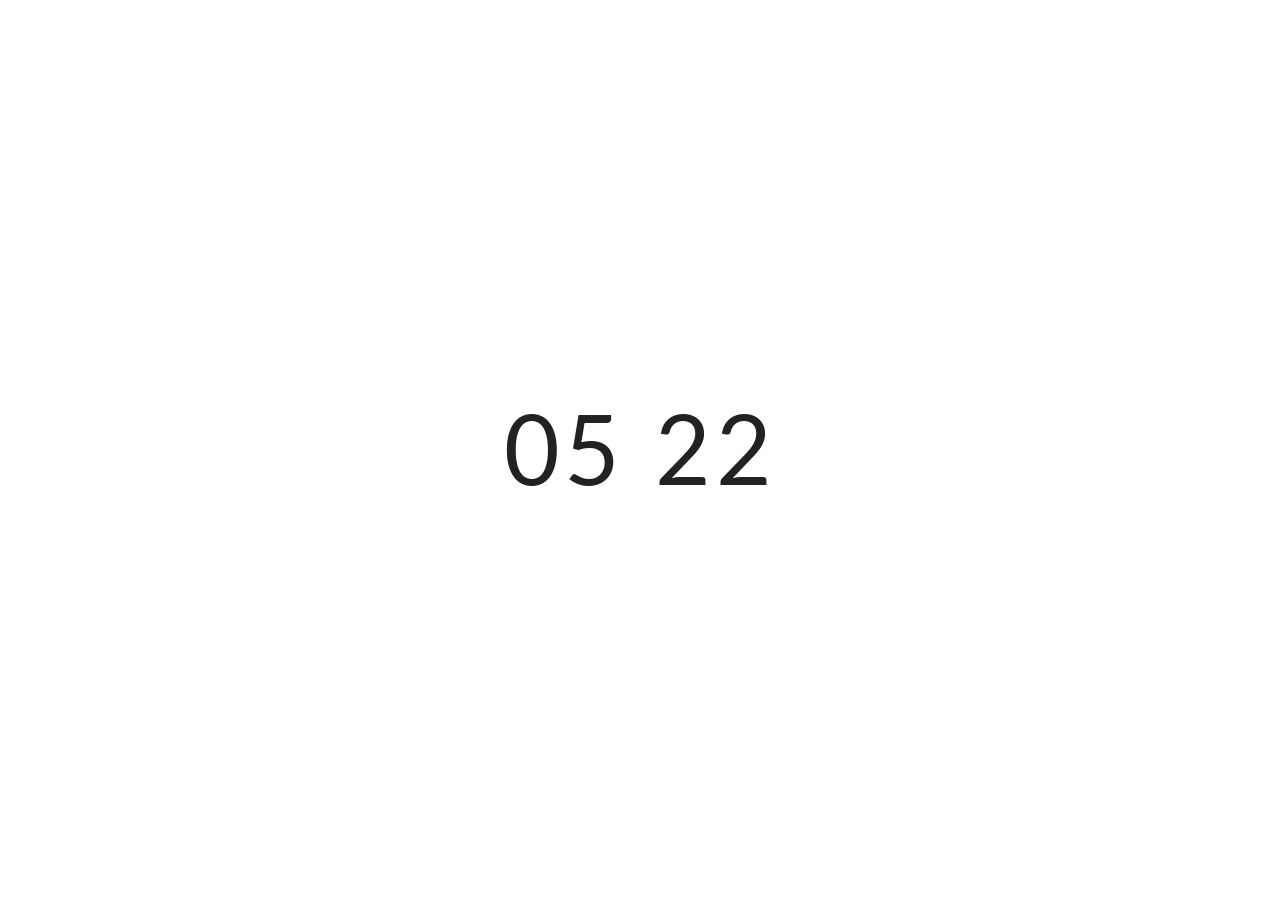
==== index.html @ 1aba20ad "/homepage/index.html" ====
<!doctype html>

<script>
  const CONFIG = {

    // the category, name, key, url, search path and color for your commands
    // if none of the specified keys are matched, the '*' key is used
    commands: [
      [null, 'Google', '*', 'https://encrypted.google.com', '/search?q={}', '#111'],
	  
	  ['Social', 'Facebook', 'fb', 'https://www.facebook.com', '/search/top/?q={}', '#4267B2'],
      ['Social', 'Instagram', 'i', 'https://www.instagram.com', null, '#833ab4'],
      ['Social', 'Twitter', 't', 'https://twitter.com', '/search?q={}', '#833ab4'],
      ['Social', 'Whatsapp', 'wa' , 'https://web.whatsapp.com/', null, '##4CED69'], 
      ['Social', 'Telegram', 'tele', 'http://web.telegram.org', null, '#5682A3'], 
      ['Social', 'Reddit', 'r', 'https://www.reddit.com', '/search?q={}', '#FF4500'],
	  
      ['School', 'Schoology', 's', 'http://app.schoology.com/', null, '#44505D'],
      ['School', 'KDU Library', 'kl', 'http://library.kdu.edu.my/', null, '#8CC63F'],
      ['School', 'KDU Oracle', 'ko', 'http://cs.kdu.edu.my/', null, '#0070AA'],
	  
	  ['Google', 'Drive', 'd', 'https://drive.google.com', '/drive/u/0/search?q={}', '#4667D2'],
      ['Google', 'Keep', 'k', 'https://keep.google.com', '/#search/text={}', '#fb0'],
	  ['Google', 'Photos', 'p', 'https://photos.google.com', '/search/{}', '#34a853'],
      ['Google', 'Youtube', 'y', 'https://youtube.com', '/#search/text={}', '#FF0000'],
	  
	  ['Download', 'Pirate Bay', 'tpb', 'https://thepiratebay.asia/', '/search/{}', '#644529'],
      ['Download', 'CS.RIN.RU', 'cs', 'https://cs.rin.ru/forum/', null, '#070707'],
      ['Download', 'The YIFY Movies', 'yts', 'http://yts.am', null, '#4c4132'],
      ['Download', 'CrackingPatching', 'cp', 'https://crackingpatching.com', null, '#ED7C00'],
      ['Download', 'Library Genesis', 'lg', 'gen.lib.rus.ec', null, '#4c4132'],
      ['Download', 'seedr', 'sdr', 'https://www.seedr.cc/', null, '#4c4132'],
      ['Download', 'Scene Games', 'sg', 'https://scenegames.goodolddownloads.com/', null, '#78909C'],
      ['Download', 'FitGirl Repacks', 'fgr', 'http://fitgirl-repacks.site/', null, '#0A0A0A'],
      ['Download', 'IGG-Games', 'igg', 'https://igg-games.com/', null, '#0A0A0A'],
      ['Download', 'GamesTorrents', 'gt', 'https://www.gamestorrents.io/', null, '#4c4132'],
      ['Download', 'Mobilism', 'mob', 'https://forum.mobilism.org/', null, '#0072C6'],
	  
      
	  
      ['Business', 'Lazada', 'laz', 'https://lazada.com.my', '/catalog/?q={}', '#F37021'],
      ['Business', 'Shopee', 'sp', 'https://shopee.com.my/', '/search/?keyword={}', '#FF5620'],
      ['Business', 'Lelong', 'lel', 'https://www.lelong.com.my/', '/catalog/all/list?TheKeyword={}', '#004B91'],
      ['Business', 'RHB Now', 'rhb', 'https://logon.rhb.com.my/', null, '#005AAC'],
	  
	  ['Bass', 'StudyBass', 'sb', 'http://studybass.com', null, '#F79421'],
	  ['Bass', 'Songsterr', 'st', 'https://songsterr.com', '/a/wa/search?pattern={}', '#11A8F5'],
	  
	  ['Others', 'Unsplash', 'u', 'https://unsplash.com/', '/search/photos/{}', '#000000'],
      
    ],

    // give suggestions as you type
    suggestions: true,

    // max amount of suggestions that will ever be displayed
    suggestionsLimit: 5,

    // the order and limit for each suggestion influencer
    // "Default" suggestions come from CONFIG.defaultSuggestions
    // "DuckDuckGo" suggestions come from the duck duck go search api
    // "History" suggestions come from your previously entered queries
    influencers: [
      { name: 'Default', limit: 5 },
      { name: 'History', limit: 2 },
      { name: 'DuckDuckGo', limit: 5 },
    ],

    // default search suggestions for the specified queries
    defaultSuggestions: {
      'g': ['g/issues', 'g/pulls', 'gist.github.com', 'g/cadejscroggins', 'g/cadejscroggins/tilde'],
      'l': ['l:electronic', 'l:chill', 'l:focus', 'l:sleep', 'l:ambient'],
      'r': ['r/r/unixporn', 'r/r/startpages', 'r/r/webdev', 'r/r/technology', 'r/r/portland'],
      's': ['s/you/likes', 's/discover/the-upload'],
    },

    // instantly redirect when a key is matched
    // put a space before any other queries to prevent unwanted redirects
    instantRedirect: false,

    // open queries in a new tab
    newTab: false,

    // dynamic background colors when command domains are matched
    colors: true,

    // the delimiter between the key and your search query
    // e.g. to search GitHub for potatoes you'd type "g:potatoes"
    searchDelimiter: ':',

    // the delimiter between the key and a path
    // e.g. type "r/r/unixporn" to go to "reddit.com/r/unixporn"
    pathDelimiter: '/',

    // the delimiter between the hours and minutes in the clock
    clockDelimiter: '&nbsp;',

    // note: you can pass in your search query via the q query param
    // e.g. going to file:///path/to/tilde/index.html?q=hamsters is equivalent
    // to typing "hamsters" and pressing enter
  };
</script>

<meta charset="utf-8">
<meta http-equiv="x-dns-prefetch-control" content="on">
<meta name="viewport" content="width=device-width, initial-scale=1">
<meta name="robots" content="noindex">

<title>Homepage</title>

<style type="text/css">
  @import url('https://fonts.googleapis.com/css?family=Lato:400,900');

  body {
    position: absolute;
    top: 0;
    left: 0;
    width: 100%;
    height: 100%;
    margin: 0;
    padding: 0;
    transition: background .2s;
    font-family: Lato, sans-serif;
    color: #222;
  }

  input,
  button,
  input:focus,
  button:focus {
    display: block;
    box-sizing: border-box;
    width: 100%;
    margin: 0;
    border: 0;
    outline: 0;
    background: transparent;
    color: #fff;
    font-family: Lato, sans-serif;
    text-align: center;
    -webkit-appearance: none;
    -moz-appearance: none;
  }

  ul,
  li {
    margin: 0;
    padding: 0;
    list-style: none;
  }

  a,
  a:focus {
    color: inherit;
    outline: 0;
  }

  #clock {
    display: block;
    margin-top: -.06em;
    font-size: 6rem;
    letter-spacing: .05em;
    cursor: pointer;
  }

  #search-form {
    padding: 1em;
    background: #111;
    transition: background-color .5s;
    box-sizing: border-box;
    z-index: 2;
  }

  #search-form>div {
    width: 100%;
  }

  #search-input,
  #search-input:focus {
    width: 100%;
    margin-bottom: 20px;
    font-size: 1.5em;
    font-weight: 900;
    letter-spacing: .05em;
    text-transform: uppercase;
  }

  #search-suggestions {
    display: none;
    flex-wrap: wrap;
    justify-content: center;
  }

  body.suggestions #search-suggestions {
    display: flex;
  }

  .search-suggestion {
    padding: .7em 1em;
    white-space: nowrap;
    font-size: 1.1em;
    cursor: pointer;
  }

  .search-suggestion.highlight {
    background-color: #fff;
    color: #222;
  }

  .search-suggestion b {
    position: relative;
    font-weight: 400;
  }

  .search-suggestion b::after {
    content: ' ';
    position: absolute;
    top: 51%;
    right: 0;
    left: 0;
    height: 3px;
    background-color: #fff;
    opacity: .8;
  }

  .search-suggestion.highlight b::after {
    opacity: 0;
  }

  #help {
    display: block;
    padding: 8vw;
    background: #fff;
    font-size: 1.3rem;
    z-index: 1;
  }

  .category {
    margin-bottom: 2rem;
  }

  .category:last-of-type {
    margin-bottom: 0;
  }

  .category-name {
    margin: 0 0 2rem;
    font-size: .7em;
    letter-spacing: .2em;
    text-transform: uppercase;
  }

  .command a {
    display: block;
    position: relative;
    margin: 1em 0;
    font-size: .9em;
    line-height: 2em;
    text-decoration: none;
  }

  .command:last-of-type a {
    margin-bottom: 0;
  }

  .command-key {
    display: block;
    float: left;
    width: 2.5em;
    margin-right: 1em;
    border-radius: 50%;
    background-color: #222;
    color: #fff;
    font-size: .8em;
    text-align: center;
  }

  .command-name {
    position: relative;
    overflow: hidden;
  }

  .command-name::after {
    content: ' ';
    position: absolute;
    right: 0;
    bottom: -.35em;
    left: 0;
    height: 2px;
    transition: .2s;
    transform: translateX(-2em);
    background-color: #222;
    opacity: 0;
  }

  .command a:hover .command-name::after,
  .command a:focus .command-name::after {
    transform: translateX(0);
    opacity: 1;
  }

  .overlay {
    position: fixed;
    top: 0;
    left: 0;
    overflow: auto;
    box-sizing: border-box;
    width: 100%;
    height: 100%;
    visibility: hidden;
  }

  body.help #help.overlay,
  body.form #search-form.overlay {
    visibility: visible;
  }

  .center {
    display: flex;
    justify-content: center;
    align-items: center;
    width: 100%;
    height: 100%;
    box-sizing: border-box;
  }

  @media (min-width: 500px) {
    .categories {
      display: grid;
      grid-template-columns: repeat(7, 200px);
	  justify-items: center;
      justify-content: space-around;
    }

    .category:nth-last-child(2) {
      margin-bottom: 0;
    }

    #search-input,
    #search-input:focus {
      font-size: 3em;
    }
  }

  @media (min-width: 1000px) {
    #help {
      display: flex;
      padding: 0;
	  align-items: center;
	  justify-content: center;
	  flex-wrap: wrap;
    }

    .category {
      margin: 2rem 0;
    }

    .categories {
      grid-template-columns: repeat(7, 200px);
    }
  }

  @media (min-width: 1700px) {
    .categories {
      grid-template-columns: repeat(7, 200px);
    }
  }
</style>

<div class="center">
  <time id="clock"></time>
</div>

<form class="overlay center" id="search-form" autocomplete="off" spellcheck="false">
  <div>
    <input id="search-input" type="text">
    <ul id="search-suggestions"></ul>
  </div>
</form>

<aside class="overlay center" id="help"></aside>

<script>
  const $ = {
    bodyClassAdd: c => $.el('body').classList.add(c),
    bodyClassHas: c => $.el('body').classList.contains(c),
    bodyClassRemove: c => $.el('body').classList.remove(c),
    el: s => document.querySelector(s),
    els: s => [].slice.call(document.querySelectorAll(s) || []),
    escapeRegex: s => s.replace(/[-\/\\^$*+?.()|[\]{}]/g, '\\$&'),
    ieq: (a, b) => a.toLowerCase() === b.toLowerCase(),
    iin: (a, b) => a.toLowerCase().indexOf(b.toLowerCase()) !== -1,
    isDown: e => ['c-n', 'down', 'tab'].includes($.key(e)),
    isRemove: e => ['backspace', 'delete'].includes($.key(e)),
    isUp: e => ['c-p', 'up', 's-tab'].includes($.key(e)),

    jsonp: url => {
      let script = document.createElement('script');
      script.src = url;
      $.el('head').appendChild(script);
    },

    key: e => {
      const ctrl = e.ctrlKey;
      const shift = e.shiftKey;

      switch (e.which) {
        case 8: return 'backspace';
        case 9: return shift ? 's-tab' : 'tab';
        case 13: return 'enter';
        case 16: return 'shift';
        case 17: return 'ctrl';
        case 18: return 'alt';
        case 27: return 'escape';
        case 38: return 'up';
        case 40: return 'down';
        case 46: return 'delete';
        case 78: return ctrl ? 'c-n' : 'n';
        case 80: return ctrl ? 'c-p' : 'n';
        case 91: return 'super';
      }
    },
  };

  class Clock {
    constructor(options) {
      this._el = $.el('#clock');
      this._delimiter = options.delimiter;
      this._form = options.form;
      this._setTime = this._setTime.bind(this);
      this._registerEvents();
      this._start();
    }

    _pad(num) {
      return ('0' + num.toString()).slice(-2);
    }

    _registerEvents() {
      this._el.addEventListener('click', this._form.show);
    }

    _setTime() {
      const date = new Date();
      const hours = this._pad(date.getHours());
      const minutes = this._pad(date.getMinutes());
      this._el.innerHTML = hours + this._delimiter + minutes;
    }

    _start() {
      this._setTime();
      setInterval(this._setTime, 1000);
    }
  }

  class Help {
    constructor(options) {
      this._el = $.el('#help');
      this._commands = options.commands;
      this._newTab = options.newTab;
      this._toggled = false;
      this._buildAndAppendLists();
      this._bindMethods();
      this._registerEvents();
    }

    toggle(show) {
      this._toggled = (typeof show !== 'undefined') ? show : !this._toggled;
      this._toggled ? $.bodyClassAdd('help') : $.bodyClassRemove('help');
    }

    _bindMethods() {
      this._handleKeydown = this._handleKeydown.bind(this);
    }

    _buildAndAppendLists() {
      const lists = document.createElement('ul');
      lists.classList.add('categories');

      this._getCategories().forEach(category => {
        lists.insertAdjacentHTML(
          'beforeend',
          `<li class="category">
            <h2 class="category-name">${category}</h2>
            <ul>${this._buildListCommands(category)}</ul>
          </li>`
        );
      });

      this._el.appendChild(lists);
    }

    _buildListCommands(category) {
      return this._commands.map(([cmdCategory, name, key, url]) => {
        if (cmdCategory === category) {
          return (
            `<li class="command">
              <a href="${url}" target="${this._newTab ? '_blank' : '_self'}">
                <span class="command-key">${key}</span>
                <span class="command-name">${name}</span>
              </a>
            </li>`
          );
        }
      }).join('');
    }

    _getCategories() {
      const categories = this._commands
        .map(([category]) => category)
        .filter(category => category);

      return [...new Set(categories)];
    }

    _handleKeydown(e) {
      if ($.key(e) === 'escape') this.toggle(false);
    }

    _registerEvents() {
      document.addEventListener('keydown', this._handleKeydown);
    }
  }

  class Influencer {
    constructor(options) {
      this._limit = options.limit;
      this._queryParser = options.queryParser;
    }

    addItem() {}
    getSuggestions() {}

    _addSearchPrefix(items, query) {
      const searchPrefix = this._getSearchPrefix(query)
      return items.map(s => searchPrefix ? searchPrefix + s : s);
    }

    _getSearchPrefix(query) {
      const { isSearch, key, split } = this._parseQuery(query);
      return isSearch ? `${key}${split} ` : false;
    }

    _parseQuery(query) {
      return this._queryParser.parse(query);
    }
  }

  class DefaultInfluencer extends Influencer {
    constructor({ defaultSuggestions }) {
      super(...arguments);
      this._defaultSuggestions = defaultSuggestions;
    }

    getSuggestions(query) {
      return new Promise(resolve => {
        const suggestions = this._defaultSuggestions[query];
        resolve(suggestions ? suggestions.slice(0, this._limit) : []);
      });
    }
  }

  class DuckDuckGoInfluencer extends Influencer {
    constructor({ queryParser }) {
      super(...arguments);
    }

    getSuggestions(rawQuery) {
      const { query } = this._parseQuery(rawQuery);
      if (!query) return Promise.resolve([]);

      return new Promise(resolve => {
        const endpoint = 'https://duckduckgo.com/ac/';
        const callback = 'autocompleteCallback';

        window[callback] = res => {
          const suggestions = res.map(i => i.phrase)
            .filter(s => !$.ieq(s, query))
            .slice(0, this._limit)

          resolve(this._addSearchPrefix(suggestions, rawQuery));
        };

        $.jsonp(`${endpoint}?callback=${callback}&q=${query}`);
      });
    }
  }

  class HistoryInfluencer extends Influencer {
    constructor() {
      super(...arguments);
      this._storeName = 'history';
    }

    addItem(query) {
      if (query.length < 2) return;
      let exists;

      const history = this._getHistory().map(([item, count]) => {
        const match = $.ieq(item, query);
        if (match) exists = true;
        return [item, match ? count + 1 : count];
      });

      if (!exists) history.push([query, 1]);
      this._setHistory(this._sort(history));
    }

    getSuggestions(query) {
      return new Promise(resolve => {
        const suggestions = this._getHistory()
          .map(([item]) => item)
          .filter(item => this._itemContainsQuery(query, item))
          .slice(0, this._limit);

        resolve(suggestions);
      });
    }

    _fetch() {
      return JSON.parse(localStorage.getItem(this._storeName)) || [];
    }

    _getHistory() {
      this._history = this._history || this._fetch();
      return this._history;
    }

    _itemContainsQuery(query, item) {
      return query && !$.ieq(item, query) && $.iin(item, query);
    }

    _save(history) {
      localStorage.setItem(this._storeName, JSON.stringify(history));
    }

    _setHistory(history) {
      this._history = history;
      this._save(history);
    }

    _sort(history) {
      return history.sort((current, next) => current[1] - next[1]).reverse();
    }
  }

  class Suggester {
    constructor(options) {
      this._el = $.el('#search-suggestions');
      this._influencers = options.influencers;
      this._limit = options.limit;
      this._suggestionEls = [];
      this._bindMethods();
      this._registerEvents();
    }

    setOnClick(callback) {
      this._onClick = callback;
    }

    setOnHighlight(callback) {
      this._onHighlight = callback;
    }

    setOnUnhighlight(callback) {
      this._onUnhighlight = callback;
    }

    success(query) {
      this._clearSuggestions();
      this._influencers.forEach(i => i.addItem(query));
    }

    suggest(input) {
      input = input.trim();
      if (input === '') this._clearSuggestions();

      Promise.all(this._getInfluencerPromises(input)).then(res => {
        const suggestions = this._flattenAndUnique(res);
        this._clearSuggestions();

        if (suggestions.length) {
          this._appendSuggestions(suggestions, input);
          this._registerSuggestionEvents();
          $.bodyClassAdd('suggestions');
        }
      });
    }

    _appendSuggestions(suggestions, input) {
      suggestions.some((suggestion, i) => {
        const match = new RegExp($.escapeRegex(input), 'ig');
        const suggestionHtml = suggestion.replace(match, `<b>${input}</b>`);

        this._el.insertAdjacentHTML(
          'beforeend',
          `<li>
            <button
              type="button"
              class="js-search-suggestion search-suggestion"
              data-suggestion="${suggestion}"
              tabindex="-1"
            >
              ${suggestionHtml}
            </button>
          </li>`
        );

        return i + 1 >= this._limit;
      });

      this._suggestionEls = $.els('.js-search-suggestion');
    }

    _bindMethods() {
      this._handleKeydown = this._handleKeydown.bind(this);
    }

    _clearClickEvents() {
      this._suggestionEls.forEach(el => {
        const callback = this._onClick.bind(null, el.value);
        el.removeEventListener('click', callback);
      });
    }

    _clearSuggestions() {
      $.bodyClassRemove('suggestions');
      this._clearClickEvents();
      this._suggestionEls = [];
      this._el.innerHTML = '';
    }

    // [[1, 2], [1, 2, 3, 4]] -> [1, 2, 3, 4]
    _flattenAndUnique(array) {
      return [...new Set([].concat.apply([], array))];
    }

    _focusNext(e) {
      const exists = this._suggestionEls.some((el, i) => {
        if (el.classList.contains('highlight')) {
          this._highlight(this._suggestionEls[i + 1], e);
          return true;
        }
      });

      if (!exists) this._highlight(this._suggestionEls[0], e);
    }

    _focusPrevious(e) {
      const exists = this._suggestionEls.some((el, i) => {
        if (el.classList.contains('highlight') && i) {
          this._highlight(this._suggestionEls[i - 1], e);
          return true;
        }
      });

      if (!exists) this._unHighlight(e);
    }

    _getInfluencerPromises(input) {
      return this._influencers
        .map(influencer => influencer.getSuggestions(input));
    }

    _handleKeydown(e) {
      if ($.isDown(e)) this._focusNext(e);
      if ($.isUp(e)) this._focusPrevious(e);
    }

    _highlight(el, e) {
      this._unHighlight();

      if (el) {
        this._onHighlight(el.getAttribute('data-suggestion'));
        el.classList.add('highlight');
        e.preventDefault();
      }
    }

    _registerEvents() {
      document.addEventListener('keydown', this._handleKeydown);
    }

    _registerSuggestionEvents() {
      this._suggestionEls.forEach(el => {
        const value = el.getAttribute('data-suggestion');
        el.addEventListener('mouseover', this._highlight.bind(this, el));
        el.addEventListener('mouseout', this._unHighlight.bind(this));
        el.addEventListener('click', this._onClick.bind(null, value));
      });
    }

    _unHighlight(e) {
      const el = $.el('.highlight');

      if (el) {
        this._onUnhighlight();
        el.classList.remove('highlight');
        if (e) e.preventDefault();
      }
    }
  }

  class QueryParser {
    constructor(options) {
      this._commands = options.commands;
      this._searchDelimiter = options.searchDelimiter;
      this._pathDelimiter = options.pathDelimiter;
      this._protocolRegex = /^[a-zA-Z]+:\/\//i;
      this._urlRegex = /^((https?:\/\/)?[\w-]+(\.[\w-]+)+\.?(:\d+)?(\/\S*)?)$/i;
    }

    parse(query) {
      const res = { query: query, split: null };

      if (query.match(this._urlRegex)) {
        const hasProtocol = query.match(this._protocolRegex);
        res.redirect = hasProtocol ? query : 'http://' + query;
      } else {
        const splitSearch = query.split(this._searchDelimiter);
        const splitPath = query.split(this._pathDelimiter);

        this._commands.some(([category, name, key, url, searchPath]) => {
          res.isKey = query === key;
          res.isSearch = !res.isKey && splitSearch[0] === key;
          res.isPath = !res.isKey && splitPath[0] === key;

          if (res.isKey || res.isSearch || res.isPath) {
            res.key = key;

            if (res.isSearch && searchPath) {
              res.split = this._searchDelimiter;
              res.query = this._shiftAndTrim(splitSearch, res.split);
              res.redirect = this._prepSearch(url, searchPath, res.query);
            } else if (res.isPath) {
              res.split = this._pathDelimiter;
              res.path = this._shiftAndTrim(splitPath, res.split);
              res.redirect = this._prepPath(url, res.path);
            } else {
              res.redirect = url;
            }

            return true;
          }

          if (key === '*') {
            res.redirect = this._prepSearch(url, searchPath, query);
          }
        });
      }

      res.color = this._getColorFromUrl(res.redirect);
      return res;
    }

    _getColorFromUrl(url) {
      const domain = this._getHostname(url);
      const color = this._commands
        .filter(c => this._getHostname(c[3]) === domain)
        .map(c => c[5])[0];

      return color || null;
    }

    _getHostname(url) {
      const parser = document.createElement('a');
      parser.href = url;
      return parser.hostname.replace(/^www./, '');
    }

    _prepPath(url, path) {
      return this._stripUrlPath(url) + '/' + path;
    }

    _prepSearch(url, searchPath, query) {
      if (!searchPath) return url;
      const baseUrl = this._stripUrlPath(url);
      const urlQuery = encodeURIComponent(query);
      searchPath = searchPath.replace('{}', urlQuery);
      return baseUrl + searchPath;
    }

    _shiftAndTrim(arr, delimiter) {
      arr.shift();
      return arr.join(delimiter).trim();
    }

    _stripUrlPath(url) {
      const parser = document.createElement('a');
      parser.href = url;
      return `${parser.protocol}//${parser.hostname}`;
    }
  }

  class Form {
    constructor(options) {
      this._formEl = $.el('#search-form');
      this._inputEl = $.el('#search-input');
      this._colors = options.colors;
      this._help = options.help;
      this._suggester = options.suggester;
      this._queryParser = options.queryParser;
      this._instantRedirect = options.instantRedirect;
      this._newTab = options.newTab;
      this._inputElVal = '';
      this._bindMethods();
      this._registerEvents();
      this._loadQueryParam();
    }

    hide() {
      $.bodyClassRemove('form')
      this._inputEl.value = '';
      this._inputElVal = '';
    }

    show() {
      $.bodyClassAdd('form');
      this._inputEl.focus();
    }

    _bindMethods() {
      this.hide = this.hide.bind(this);
      this.show = this.show.bind(this);
      this._clearPreview = this._clearPreview.bind(this);
      this._handleKeydown = this._handleKeydown.bind(this);
      this._handleInput = this._handleInput.bind(this);
      this._previewValue = this._previewValue.bind(this);
      this._submitForm = this._submitForm.bind(this);
      this._submitWithValue = this._submitWithValue.bind(this);
    }

    _clearPreview() {
      this._previewValue(this._inputElVal);
      this._inputEl.focus();
    }

    _handleKeydown(e) {
      if ($.isUp(e) || $.isDown(e) || $.isRemove(e)) return;

      switch ($.key(e)) {
        case 'alt':
        case 'ctrl':
        case 'enter':
        case 'shift':
        case 'super': return;
        case 'escape': this.hide(); return;
      }

      this.show();
    }

    _handleInput() {
      const newQuery = this._inputEl.value;
      const isHelp = newQuery === '?';
      const { isKey } = this._queryParser.parse(newQuery);
      this._inputElVal = newQuery;
      this._setBackgroundFromQuery(newQuery);
      if (!newQuery || isHelp ) this.hide();
      if (isHelp) this._help.toggle();
      if (this._instantRedirect && isKey) this._submitWithValue(newQuery);
      if (this._suggester) this._suggester.suggest(newQuery);
    }

    _loadQueryParam() {
      const q = new URLSearchParams(window.location.search).get('q');
      if (q) this._submitWithValue(q);
    }

    _previewValue(value) {
      this._inputEl.value = value;
      this._setBackgroundFromQuery(value);
    }

    _redirect(redirect) {
      if (this._newTab) window.open(redirect, '_blank');
      else window.location.href = redirect;
    }

    _registerEvents() {
      document.addEventListener('keydown', this._handleKeydown);
      this._inputEl.addEventListener('input', this._handleInput);
      this._formEl.addEventListener('submit', this._submitForm, false);

      if (this._suggester) {
        this._suggester.setOnClick(this._submitWithValue);
        this._suggester.setOnHighlight(this._previewValue);
        this._suggester.setOnUnhighlight(this._clearPreview);
      }
    }

    _setBackgroundFromQuery(query) {
      if (!this._colors) return;
      const { color } = this._queryParser.parse(query);
      this._formEl.style.backgroundColor = color;
    }

    _submitForm(e) {
      if (e) e.preventDefault();
      const query = this._inputEl.value;
      if (this._suggester) this._suggester.success(query);
      this.hide();
      this._redirect(this._queryParser.parse(query).redirect);
    }

    _submitWithValue(value) {
      this._inputEl.value = value;
      this._submitForm();
    }
  }
</script>

<script>
  const getHelp = () => {
    return new Help({
      commands: CONFIG.commands,
      newTab: CONFIG.newTab,
    });
  };

  const getInfluencers = () => {
    const availableInfluencers = {
      Default: DefaultInfluencer,
      DuckDuckGo: DuckDuckGoInfluencer,
      History: HistoryInfluencer,
    };

    return CONFIG.influencers.map(i => {
      return new availableInfluencers[i.name]({
        limit: i.limit,
        queryParser: getQueryParser(),
        defaultSuggestions: CONFIG.defaultSuggestions,
      });
    });
  };

  const getSuggester = () => {
    return new Suggester({
      influencers: getInfluencers(),
      limit: CONFIG.suggestionsLimit,
    });
  };

  const getQueryParser = () => {
    return new QueryParser({
      commands: CONFIG.commands,
      pathDelimiter: CONFIG.pathDelimiter,
      searchDelimiter: CONFIG.searchDelimiter,
    });
  };

  const getForm = () => {
    return new Form({
      colors: CONFIG.colors,
      help: getHelp(),
      instantRedirect: CONFIG.instantRedirect,
      newTab: CONFIG.newTab,
      queryParser: getQueryParser(),
      suggester: CONFIG.suggestions ? getSuggester() : false,
    });
  };

  new Clock({
    delimiter: CONFIG.clockDelimiter,
    form: getForm(),
  });
</script>
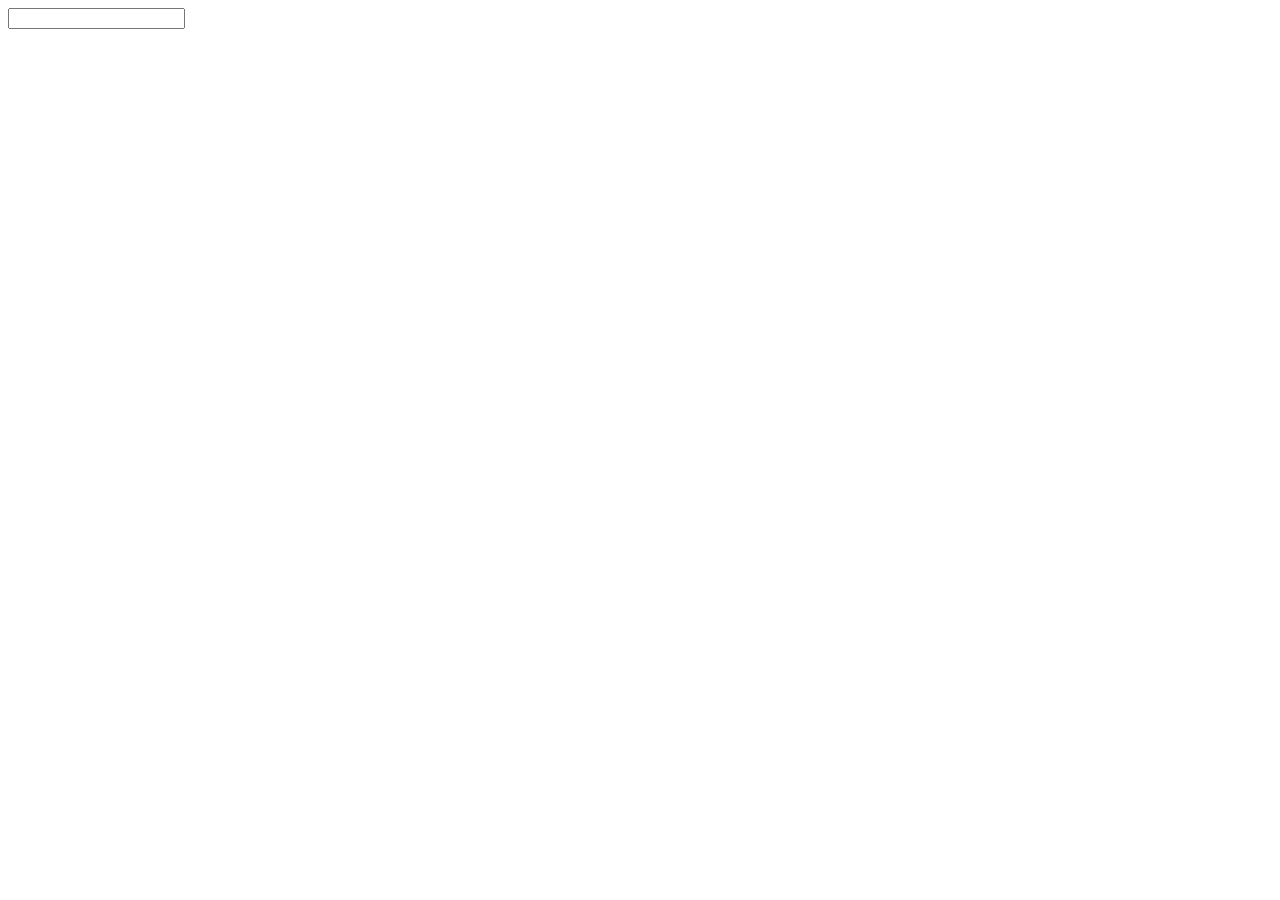
==== commit 8ff05c5e: "Add files via upload" ====
--- a/index.html
+++ b/index.html
@@ -1,1067 +1,35 @@
-<!doctype html>
+<!DOCTYPE html>
+<html lang="en">
 
-<script>
-  const CONFIG = {
+<head>
+  <meta charset="utf-8" />
+  <meta name="viewport" content="width=device-width, initial-scale=1" />
+  <meta name="robots" content="noindex" />
+  <link rel="stylesheet" href="css/style.css" class="style">
+  <title>~+</title>
+</head>
 
-    // the category, name, key, url, search path and color for your commands
-    // if none of the specified keys are matched, the '*' key is used
-    commands: [
-      [null, 'Google', '*', 'https://encrypted.google.com', '/search?q={}', '#111'],
-	  
-	  ['Social', 'Facebook', 'fb', 'https://www.facebook.com', '/search/top/?q={}', '#4267B2'],
-      ['Social', 'Instagram', 'i', 'https://www.instagram.com', null, '#833ab4'],
-      ['Social', 'Twitter', 't', 'https://twitter.com', '/search?q={}', '#833ab4'],
-      ['Social', 'Whatsapp', 'wa' , 'https://web.whatsapp.com/', null, '##4CED69'], 
-      ['Social', 'Telegram', 'tele', 'http://web.telegram.org', null, '#5682A3'], 
-      ['Social', 'Reddit', 'r', 'https://www.reddit.com', '/search?q={}', '#FF4500'],
-	  
-      ['School', 'Schoology', 's', 'http://app.schoology.com/', null, '#44505D'],
-      ['School', 'KDU Library', 'kl', 'http://library.kdu.edu.my/', null, '#8CC63F'],
-      ['School', 'KDU Oracle', 'ko', 'http://cs.kdu.edu.my/', null, '#0070AA'],
-	  
-	  ['Google', 'Drive', 'd', 'https://drive.google.com', '/drive/u/0/search?q={}', '#4667D2'],
-      ['Google', 'Keep', 'k', 'https://keep.google.com', '/#search/text={}', '#fb0'],
-	  ['Google', 'Photos', 'p', 'https://photos.google.com', '/search/{}', '#34a853'],
-      ['Google', 'Youtube', 'y', 'https://youtube.com', '/#search/text={}', '#FF0000'],
-	  
-	  ['Download', 'Pirate Bay', 'tpb', 'https://thepiratebay.asia/', '/search/{}', '#644529'],
-      ['Download', 'CS.RIN.RU', 'cs', 'https://cs.rin.ru/forum/', null, '#070707'],
-      ['Download', 'The YIFY Movies', 'yts', 'http://yts.am', null, '#4c4132'],
-      ['Download', 'CrackingPatching', 'cp', 'https://crackingpatching.com', null, '#ED7C00'],
-      ['Download', 'Library Genesis', 'lg', 'gen.lib.rus.ec', null, '#4c4132'],
-      ['Download', 'seedr', 'sdr', 'https://www.seedr.cc/', null, '#4c4132'],
-      ['Download', 'Scene Games', 'sg', 'https://scenegames.goodolddownloads.com/', null, '#78909C'],
-      ['Download', 'FitGirl Repacks', 'fgr', 'http://fitgirl-repacks.site/', null, '#0A0A0A'],
-      ['Download', 'IGG-Games', 'igg', 'https://igg-games.com/', null, '#0A0A0A'],
-      ['Download', 'GamesTorrents', 'gt', 'https://www.gamestorrents.io/', null, '#4c4132'],
-      ['Download', 'Mobilism', 'mob', 'https://forum.mobilism.org/', null, '#0072C6'],
-	  
-      
-	  
-      ['Business', 'Lazada', 'laz', 'https://lazada.com.my', '/catalog/?q={}', '#F37021'],
-      ['Business', 'Shopee', 'sp', 'https://shopee.com.my/', '/search/?keyword={}', '#FF5620'],
-      ['Business', 'Lelong', 'lel', 'https://www.lelong.com.my/', '/catalog/all/list?TheKeyword={}', '#004B91'],
-      ['Business', 'RHB Now', 'rhb', 'https://logon.rhb.com.my/', null, '#005AAC'],
-	  
-	  ['Bass', 'StudyBass', 'sb', 'http://studybass.com', null, '#F79421'],
-	  ['Bass', 'Songsterr', 'st', 'https://songsterr.com', '/a/wa/search?pattern={}', '#11A8F5'],
-	  
-	  ['Others', 'Unsplash', 'u', 'https://unsplash.com/', '/search/photos/{}', '#000000'],
-      
-    ],
+<body>
+  <div class="center disable-select"><time class="clock" id="clock"></time></div>
+  <form autocomplete="off" class="center overlay search-form" id="search-form" spellcheck="false">
+    <div>
+      <input class="search-input" id="search-input" title="search" type="text" />
+      <ul class="search-suggestions" id="search-suggestions"></ul>
+    </div>
+  </form>
+  <aside class="center help overlay disable-select" id="help"></aside>
 
-    // give suggestions as you type
-    suggestions: true,
 
-    // max amount of suggestions that will ever be displayed
-    suggestionsLimit: 5,
+  <script src="js/svg-inject.min.js"></script>
+  <script src="js/config.js"></script>
+  <script src="js/body.js"></script>
+  <script src="js/clock.js"></script>
+  <script src="js/form.js"></script>
+  <script src="js/help.js"></script>
+  <script src="js/influencers.js"></script>
+  <script src="js/queryParser.js"></script>
+  <script src="js/suggester.js"></script>
+  <script src="js/index.js"></script>
+</body>
 
-    // the order and limit for each suggestion influencer
-    // "Default" suggestions come from CONFIG.defaultSuggestions
-    // "DuckDuckGo" suggestions come from the duck duck go search api
-    // "History" suggestions come from your previously entered queries
-    influencers: [
-      { name: 'Default', limit: 5 },
-      { name: 'History', limit: 2 },
-      { name: 'DuckDuckGo', limit: 5 },
-    ],
-
-    // default search suggestions for the specified queries
-    defaultSuggestions: {
-      'g': ['g/issues', 'g/pulls', 'gist.github.com', 'g/cadejscroggins', 'g/cadejscroggins/tilde'],
-      'l': ['l:electronic', 'l:chill', 'l:focus', 'l:sleep', 'l:ambient'],
-      'r': ['r/r/unixporn', 'r/r/startpages', 'r/r/webdev', 'r/r/technology', 'r/r/portland'],
-      's': ['s/you/likes', 's/discover/the-upload'],
-    },
-
-    // instantly redirect when a key is matched
-    // put a space before any other queries to prevent unwanted redirects
-    instantRedirect: false,
-
-    // open queries in a new tab
-    newTab: false,
-
-    // dynamic background colors when command domains are matched
-    colors: true,
-
-    // the delimiter between the key and your search query
-    // e.g. to search GitHub for potatoes you'd type "g:potatoes"
-    searchDelimiter: ':',
-
-    // the delimiter between the key and a path
-    // e.g. type "r/r/unixporn" to go to "reddit.com/r/unixporn"
-    pathDelimiter: '/',
-
-    // the delimiter between the hours and minutes in the clock
-    clockDelimiter: '&nbsp;',
-
-    // note: you can pass in your search query via the q query param
-    // e.g. going to file:///path/to/tilde/index.html?q=hamsters is equivalent
-    // to typing "hamsters" and pressing enter
-  };
-</script>
-
-<meta charset="utf-8">
-<meta http-equiv="x-dns-prefetch-control" content="on">
-<meta name="viewport" content="width=device-width, initial-scale=1">
-<meta name="robots" content="noindex">
-
-<title>Homepage</title>
-
-<style type="text/css">
-  @import url('https://fonts.googleapis.com/css?family=Lato:400,900');
-
-  body {
-    position: absolute;
-    top: 0;
-    left: 0;
-    width: 100%;
-    height: 100%;
-    margin: 0;
-    padding: 0;
-    transition: background .2s;
-    font-family: Lato, sans-serif;
-    color: #222;
-  }
-
-  input,
-  button,
-  input:focus,
-  button:focus {
-    display: block;
-    box-sizing: border-box;
-    width: 100%;
-    margin: 0;
-    border: 0;
-    outline: 0;
-    background: transparent;
-    color: #fff;
-    font-family: Lato, sans-serif;
-    text-align: center;
-    -webkit-appearance: none;
-    -moz-appearance: none;
-  }
-
-  ul,
-  li {
-    margin: 0;
-    padding: 0;
-    list-style: none;
-  }
-
-  a,
-  a:focus {
-    color: inherit;
-    outline: 0;
-  }
-
-  #clock {
-    display: block;
-    margin-top: -.06em;
-    font-size: 6rem;
-    letter-spacing: .05em;
-    cursor: pointer;
-  }
-
-  #search-form {
-    padding: 1em;
-    background: #111;
-    transition: background-color .5s;
-    box-sizing: border-box;
-    z-index: 2;
-  }
-
-  #search-form>div {
-    width: 100%;
-  }
-
-  #search-input,
-  #search-input:focus {
-    width: 100%;
-    margin-bottom: 20px;
-    font-size: 1.5em;
-    font-weight: 900;
-    letter-spacing: .05em;
-    text-transform: uppercase;
-  }
-
-  #search-suggestions {
-    display: none;
-    flex-wrap: wrap;
-    justify-content: center;
-  }
-
-  body.suggestions #search-suggestions {
-    display: flex;
-  }
-
-  .search-suggestion {
-    padding: .7em 1em;
-    white-space: nowrap;
-    font-size: 1.1em;
-    cursor: pointer;
-  }
-
-  .search-suggestion.highlight {
-    background-color: #fff;
-    color: #222;
-  }
-
-  .search-suggestion b {
-    position: relative;
-    font-weight: 400;
-  }
-
-  .search-suggestion b::after {
-    content: ' ';
-    position: absolute;
-    top: 51%;
-    right: 0;
-    left: 0;
-    height: 3px;
-    background-color: #fff;
-    opacity: .8;
-  }
-
-  .search-suggestion.highlight b::after {
-    opacity: 0;
-  }
-
-  #help {
-    display: block;
-    padding: 8vw;
-    background: #fff;
-    font-size: 1.3rem;
-    z-index: 1;
-  }
-
-  .category {
-    margin-bottom: 2rem;
-  }
-
-  .category:last-of-type {
-    margin-bottom: 0;
-  }
-
-  .category-name {
-    margin: 0 0 2rem;
-    font-size: .7em;
-    letter-spacing: .2em;
-    text-transform: uppercase;
-  }
-
-  .command a {
-    display: block;
-    position: relative;
-    margin: 1em 0;
-    font-size: .9em;
-    line-height: 2em;
-    text-decoration: none;
-  }
-
-  .command:last-of-type a {
-    margin-bottom: 0;
-  }
-
-  .command-key {
-    display: block;
-    float: left;
-    width: 2.5em;
-    margin-right: 1em;
-    border-radius: 50%;
-    background-color: #222;
-    color: #fff;
-    font-size: .8em;
-    text-align: center;
-  }
-
-  .command-name {
-    position: relative;
-    overflow: hidden;
-  }
-
-  .command-name::after {
-    content: ' ';
-    position: absolute;
-    right: 0;
-    bottom: -.35em;
-    left: 0;
-    height: 2px;
-    transition: .2s;
-    transform: translateX(-2em);
-    background-color: #222;
-    opacity: 0;
-  }
-
-  .command a:hover .command-name::after,
-  .command a:focus .command-name::after {
-    transform: translateX(0);
-    opacity: 1;
-  }
-
-  .overlay {
-    position: fixed;
-    top: 0;
-    left: 0;
-    overflow: auto;
-    box-sizing: border-box;
-    width: 100%;
-    height: 100%;
-    visibility: hidden;
-  }
-
-  body.help #help.overlay,
-  body.form #search-form.overlay {
-    visibility: visible;
-  }
-
-  .center {
-    display: flex;
-    justify-content: center;
-    align-items: center;
-    width: 100%;
-    height: 100%;
-    box-sizing: border-box;
-  }
-
-  @media (min-width: 500px) {
-    .categories {
-      display: grid;
-      grid-template-columns: repeat(7, 200px);
-	  justify-items: center;
-      justify-content: space-around;
-    }
-
-    .category:nth-last-child(2) {
-      margin-bottom: 0;
-    }
-
-    #search-input,
-    #search-input:focus {
-      font-size: 3em;
-    }
-  }
-
-  @media (min-width: 1000px) {
-    #help {
-      display: flex;
-      padding: 0;
-	  align-items: center;
-	  justify-content: center;
-	  flex-wrap: wrap;
-    }
-
-    .category {
-      margin: 2rem 0;
-    }
-
-    .categories {
-      grid-template-columns: repeat(7, 200px);
-    }
-  }
-
-  @media (min-width: 1700px) {
-    .categories {
-      grid-template-columns: repeat(7, 200px);
-    }
-  }
-</style>
-
-<div class="center">
-  <time id="clock"></time>
-</div>
-
-<form class="overlay center" id="search-form" autocomplete="off" spellcheck="false">
-  <div>
-    <input id="search-input" type="text">
-    <ul id="search-suggestions"></ul>
-  </div>
-</form>
-
-<aside class="overlay center" id="help"></aside>
-
-<script>
-  const $ = {
-    bodyClassAdd: c => $.el('body').classList.add(c),
-    bodyClassHas: c => $.el('body').classList.contains(c),
-    bodyClassRemove: c => $.el('body').classList.remove(c),
-    el: s => document.querySelector(s),
-    els: s => [].slice.call(document.querySelectorAll(s) || []),
-    escapeRegex: s => s.replace(/[-\/\\^$*+?.()|[\]{}]/g, '\\$&'),
-    ieq: (a, b) => a.toLowerCase() === b.toLowerCase(),
-    iin: (a, b) => a.toLowerCase().indexOf(b.toLowerCase()) !== -1,
-    isDown: e => ['c-n', 'down', 'tab'].includes($.key(e)),
-    isRemove: e => ['backspace', 'delete'].includes($.key(e)),
-    isUp: e => ['c-p', 'up', 's-tab'].includes($.key(e)),
-
-    jsonp: url => {
-      let script = document.createElement('script');
-      script.src = url;
-      $.el('head').appendChild(script);
-    },
-
-    key: e => {
-      const ctrl = e.ctrlKey;
-      const shift = e.shiftKey;
-
-      switch (e.which) {
-        case 8: return 'backspace';
-        case 9: return shift ? 's-tab' : 'tab';
-        case 13: return 'enter';
-        case 16: return 'shift';
-        case 17: return 'ctrl';
-        case 18: return 'alt';
-        case 27: return 'escape';
-        case 38: return 'up';
-        case 40: return 'down';
-        case 46: return 'delete';
-        case 78: return ctrl ? 'c-n' : 'n';
-        case 80: return ctrl ? 'c-p' : 'n';
-        case 91: return 'super';
-      }
-    },
-  };
-
-  class Clock {
-    constructor(options) {
-      this._el = $.el('#clock');
-      this._delimiter = options.delimiter;
-      this._form = options.form;
-      this._setTime = this._setTime.bind(this);
-      this._registerEvents();
-      this._start();
-    }
-
-    _pad(num) {
-      return ('0' + num.toString()).slice(-2);
-    }
-
-    _registerEvents() {
-      this._el.addEventListener('click', this._form.show);
-    }
-
-    _setTime() {
-      const date = new Date();
-      const hours = this._pad(date.getHours());
-      const minutes = this._pad(date.getMinutes());
-      this._el.innerHTML = hours + this._delimiter + minutes;
-    }
-
-    _start() {
-      this._setTime();
-      setInterval(this._setTime, 1000);
-    }
-  }
-
-  class Help {
-    constructor(options) {
-      this._el = $.el('#help');
-      this._commands = options.commands;
-      this._newTab = options.newTab;
-      this._toggled = false;
-      this._buildAndAppendLists();
-      this._bindMethods();
-      this._registerEvents();
-    }
-
-    toggle(show) {
-      this._toggled = (typeof show !== 'undefined') ? show : !this._toggled;
-      this._toggled ? $.bodyClassAdd('help') : $.bodyClassRemove('help');
-    }
-
-    _bindMethods() {
-      this._handleKeydown = this._handleKeydown.bind(this);
-    }
-
-    _buildAndAppendLists() {
-      const lists = document.createElement('ul');
-      lists.classList.add('categories');
-
-      this._getCategories().forEach(category => {
-        lists.insertAdjacentHTML(
-          'beforeend',
-          `<li class="category">
-            <h2 class="category-name">${category}</h2>
-            <ul>${this._buildListCommands(category)}</ul>
-          </li>`
-        );
-      });
-
-      this._el.appendChild(lists);
-    }
-
-    _buildListCommands(category) {
-      return this._commands.map(([cmdCategory, name, key, url]) => {
-        if (cmdCategory === category) {
-          return (
-            `<li class="command">
-              <a href="${url}" target="${this._newTab ? '_blank' : '_self'}">
-                <span class="command-key">${key}</span>
-                <span class="command-name">${name}</span>
-              </a>
-            </li>`
-          );
-        }
-      }).join('');
-    }
-
-    _getCategories() {
-      const categories = this._commands
-        .map(([category]) => category)
-        .filter(category => category);
-
-      return [...new Set(categories)];
-    }
-
-    _handleKeydown(e) {
-      if ($.key(e) === 'escape') this.toggle(false);
-    }
-
-    _registerEvents() {
-      document.addEventListener('keydown', this._handleKeydown);
-    }
-  }
-
-  class Influencer {
-    constructor(options) {
-      this._limit = options.limit;
-      this._queryParser = options.queryParser;
-    }
-
-    addItem() {}
-    getSuggestions() {}
-
-    _addSearchPrefix(items, query) {
-      const searchPrefix = this._getSearchPrefix(query)
-      return items.map(s => searchPrefix ? searchPrefix + s : s);
-    }
-
-    _getSearchPrefix(query) {
-      const { isSearch, key, split } = this._parseQuery(query);
-      return isSearch ? `${key}${split} ` : false;
-    }
-
-    _parseQuery(query) {
-      return this._queryParser.parse(query);
-    }
-  }
-
-  class DefaultInfluencer extends Influencer {
-    constructor({ defaultSuggestions }) {
-      super(...arguments);
-      this._defaultSuggestions = defaultSuggestions;
-    }
-
-    getSuggestions(query) {
-      return new Promise(resolve => {
-        const suggestions = this._defaultSuggestions[query];
-        resolve(suggestions ? suggestions.slice(0, this._limit) : []);
-      });
-    }
-  }
-
-  class DuckDuckGoInfluencer extends Influencer {
-    constructor({ queryParser }) {
-      super(...arguments);
-    }
-
-    getSuggestions(rawQuery) {
-      const { query } = this._parseQuery(rawQuery);
-      if (!query) return Promise.resolve([]);
-
-      return new Promise(resolve => {
-        const endpoint = 'https://duckduckgo.com/ac/';
-        const callback = 'autocompleteCallback';
-
-        window[callback] = res => {
-          const suggestions = res.map(i => i.phrase)
-            .filter(s => !$.ieq(s, query))
-            .slice(0, this._limit)
-
-          resolve(this._addSearchPrefix(suggestions, rawQuery));
-        };
-
-        $.jsonp(`${endpoint}?callback=${callback}&q=${query}`);
-      });
-    }
-  }
-
-  class HistoryInfluencer extends Influencer {
-    constructor() {
-      super(...arguments);
-      this._storeName = 'history';
-    }
-
-    addItem(query) {
-      if (query.length < 2) return;
-      let exists;
-
-      const history = this._getHistory().map(([item, count]) => {
-        const match = $.ieq(item, query);
-        if (match) exists = true;
-        return [item, match ? count + 1 : count];
-      });
-
-      if (!exists) history.push([query, 1]);
-      this._setHistory(this._sort(history));
-    }
-
-    getSuggestions(query) {
-      return new Promise(resolve => {
-        const suggestions = this._getHistory()
-          .map(([item]) => item)
-          .filter(item => this._itemContainsQuery(query, item))
-          .slice(0, this._limit);
-
-        resolve(suggestions);
-      });
-    }
-
-    _fetch() {
-      return JSON.parse(localStorage.getItem(this._storeName)) || [];
-    }
-
-    _getHistory() {
-      this._history = this._history || this._fetch();
-      return this._history;
-    }
-
-    _itemContainsQuery(query, item) {
-      return query && !$.ieq(item, query) && $.iin(item, query);
-    }
-
-    _save(history) {
-      localStorage.setItem(this._storeName, JSON.stringify(history));
-    }
-
-    _setHistory(history) {
-      this._history = history;
-      this._save(history);
-    }
-
-    _sort(history) {
-      return history.sort((current, next) => current[1] - next[1]).reverse();
-    }
-  }
-
-  class Suggester {
-    constructor(options) {
-      this._el = $.el('#search-suggestions');
-      this._influencers = options.influencers;
-      this._limit = options.limit;
-      this._suggestionEls = [];
-      this._bindMethods();
-      this._registerEvents();
-    }
-
-    setOnClick(callback) {
-      this._onClick = callback;
-    }
-
-    setOnHighlight(callback) {
-      this._onHighlight = callback;
-    }
-
-    setOnUnhighlight(callback) {
-      this._onUnhighlight = callback;
-    }
-
-    success(query) {
-      this._clearSuggestions();
-      this._influencers.forEach(i => i.addItem(query));
-    }
-
-    suggest(input) {
-      input = input.trim();
-      if (input === '') this._clearSuggestions();
-
-      Promise.all(this._getInfluencerPromises(input)).then(res => {
-        const suggestions = this._flattenAndUnique(res);
-        this._clearSuggestions();
-
-        if (suggestions.length) {
-          this._appendSuggestions(suggestions, input);
-          this._registerSuggestionEvents();
-          $.bodyClassAdd('suggestions');
-        }
-      });
-    }
-
-    _appendSuggestions(suggestions, input) {
-      suggestions.some((suggestion, i) => {
-        const match = new RegExp($.escapeRegex(input), 'ig');
-        const suggestionHtml = suggestion.replace(match, `<b>${input}</b>`);
-
-        this._el.insertAdjacentHTML(
-          'beforeend',
-          `<li>
-            <button
-              type="button"
-              class="js-search-suggestion search-suggestion"
-              data-suggestion="${suggestion}"
-              tabindex="-1"
-            >
-              ${suggestionHtml}
-            </button>
-          </li>`
-        );
-
-        return i + 1 >= this._limit;
-      });
-
-      this._suggestionEls = $.els('.js-search-suggestion');
-    }
-
-    _bindMethods() {
-      this._handleKeydown = this._handleKeydown.bind(this);
-    }
-
-    _clearClickEvents() {
-      this._suggestionEls.forEach(el => {
-        const callback = this._onClick.bind(null, el.value);
-        el.removeEventListener('click', callback);
-      });
-    }
-
-    _clearSuggestions() {
-      $.bodyClassRemove('suggestions');
-      this._clearClickEvents();
-      this._suggestionEls = [];
-      this._el.innerHTML = '';
-    }
-
-    // [[1, 2], [1, 2, 3, 4]] -> [1, 2, 3, 4]
-    _flattenAndUnique(array) {
-      return [...new Set([].concat.apply([], array))];
-    }
-
-    _focusNext(e) {
-      const exists = this._suggestionEls.some((el, i) => {
-        if (el.classList.contains('highlight')) {
-          this._highlight(this._suggestionEls[i + 1], e);
-          return true;
-        }
-      });
-
-      if (!exists) this._highlight(this._suggestionEls[0], e);
-    }
-
-    _focusPrevious(e) {
-      const exists = this._suggestionEls.some((el, i) => {
-        if (el.classList.contains('highlight') && i) {
-          this._highlight(this._suggestionEls[i - 1], e);
-          return true;
-        }
-      });
-
-      if (!exists) this._unHighlight(e);
-    }
-
-    _getInfluencerPromises(input) {
-      return this._influencers
-        .map(influencer => influencer.getSuggestions(input));
-    }
-
-    _handleKeydown(e) {
-      if ($.isDown(e)) this._focusNext(e);
-      if ($.isUp(e)) this._focusPrevious(e);
-    }
-
-    _highlight(el, e) {
-      this._unHighlight();
-
-      if (el) {
-        this._onHighlight(el.getAttribute('data-suggestion'));
-        el.classList.add('highlight');
-        e.preventDefault();
-      }
-    }
-
-    _registerEvents() {
-      document.addEventListener('keydown', this._handleKeydown);
-    }
-
-    _registerSuggestionEvents() {
-      this._suggestionEls.forEach(el => {
-        const value = el.getAttribute('data-suggestion');
-        el.addEventListener('mouseover', this._highlight.bind(this, el));
-        el.addEventListener('mouseout', this._unHighlight.bind(this));
-        el.addEventListener('click', this._onClick.bind(null, value));
-      });
-    }
-
-    _unHighlight(e) {
-      const el = $.el('.highlight');
-
-      if (el) {
-        this._onUnhighlight();
-        el.classList.remove('highlight');
-        if (e) e.preventDefault();
-      }
-    }
-  }
-
-  class QueryParser {
-    constructor(options) {
-      this._commands = options.commands;
-      this._searchDelimiter = options.searchDelimiter;
-      this._pathDelimiter = options.pathDelimiter;
-      this._protocolRegex = /^[a-zA-Z]+:\/\//i;
-      this._urlRegex = /^((https?:\/\/)?[\w-]+(\.[\w-]+)+\.?(:\d+)?(\/\S*)?)$/i;
-    }
-
-    parse(query) {
-      const res = { query: query, split: null };
-
-      if (query.match(this._urlRegex)) {
-        const hasProtocol = query.match(this._protocolRegex);
-        res.redirect = hasProtocol ? query : 'http://' + query;
-      } else {
-        const splitSearch = query.split(this._searchDelimiter);
-        const splitPath = query.split(this._pathDelimiter);
-
-        this._commands.some(([category, name, key, url, searchPath]) => {
-          res.isKey = query === key;
-          res.isSearch = !res.isKey && splitSearch[0] === key;
-          res.isPath = !res.isKey && splitPath[0] === key;
-
-          if (res.isKey || res.isSearch || res.isPath) {
-            res.key = key;
-
-            if (res.isSearch && searchPath) {
-              res.split = this._searchDelimiter;
-              res.query = this._shiftAndTrim(splitSearch, res.split);
-              res.redirect = this._prepSearch(url, searchPath, res.query);
-            } else if (res.isPath) {
-              res.split = this._pathDelimiter;
-              res.path = this._shiftAndTrim(splitPath, res.split);
-              res.redirect = this._prepPath(url, res.path);
-            } else {
-              res.redirect = url;
-            }
-
-            return true;
-          }
-
-          if (key === '*') {
-            res.redirect = this._prepSearch(url, searchPath, query);
-          }
-        });
-      }
-
-      res.color = this._getColorFromUrl(res.redirect);
-      return res;
-    }
-
-    _getColorFromUrl(url) {
-      const domain = this._getHostname(url);
-      const color = this._commands
-        .filter(c => this._getHostname(c[3]) === domain)
-        .map(c => c[5])[0];
-
-      return color || null;
-    }
-
-    _getHostname(url) {
-      const parser = document.createElement('a');
-      parser.href = url;
-      return parser.hostname.replace(/^www./, '');
-    }
-
-    _prepPath(url, path) {
-      return this._stripUrlPath(url) + '/' + path;
-    }
-
-    _prepSearch(url, searchPath, query) {
-      if (!searchPath) return url;
-      const baseUrl = this._stripUrlPath(url);
-      const urlQuery = encodeURIComponent(query);
-      searchPath = searchPath.replace('{}', urlQuery);
-      return baseUrl + searchPath;
-    }
-
-    _shiftAndTrim(arr, delimiter) {
-      arr.shift();
-      return arr.join(delimiter).trim();
-    }
-
-    _stripUrlPath(url) {
-      const parser = document.createElement('a');
-      parser.href = url;
-      return `${parser.protocol}//${parser.hostname}`;
-    }
-  }
-
-  class Form {
-    constructor(options) {
-      this._formEl = $.el('#search-form');
-      this._inputEl = $.el('#search-input');
-      this._colors = options.colors;
-      this._help = options.help;
-      this._suggester = options.suggester;
-      this._queryParser = options.queryParser;
-      this._instantRedirect = options.instantRedirect;
-      this._newTab = options.newTab;
-      this._inputElVal = '';
-      this._bindMethods();
-      this._registerEvents();
-      this._loadQueryParam();
-    }
-
-    hide() {
-      $.bodyClassRemove('form')
-      this._inputEl.value = '';
-      this._inputElVal = '';
-    }
-
-    show() {
-      $.bodyClassAdd('form');
-      this._inputEl.focus();
-    }
-
-    _bindMethods() {
-      this.hide = this.hide.bind(this);
-      this.show = this.show.bind(this);
-      this._clearPreview = this._clearPreview.bind(this);
-      this._handleKeydown = this._handleKeydown.bind(this);
-      this._handleInput = this._handleInput.bind(this);
-      this._previewValue = this._previewValue.bind(this);
-      this._submitForm = this._submitForm.bind(this);
-      this._submitWithValue = this._submitWithValue.bind(this);
-    }
-
-    _clearPreview() {
-      this._previewValue(this._inputElVal);
-      this._inputEl.focus();
-    }
-
-    _handleKeydown(e) {
-      if ($.isUp(e) || $.isDown(e) || $.isRemove(e)) return;
-
-      switch ($.key(e)) {
-        case 'alt':
-        case 'ctrl':
-        case 'enter':
-        case 'shift':
-        case 'super': return;
-        case 'escape': this.hide(); return;
-      }
-
-      this.show();
-    }
-
-    _handleInput() {
-      const newQuery = this._inputEl.value;
-      const isHelp = newQuery === '?';
-      const { isKey } = this._queryParser.parse(newQuery);
-      this._inputElVal = newQuery;
-      this._setBackgroundFromQuery(newQuery);
-      if (!newQuery || isHelp ) this.hide();
-      if (isHelp) this._help.toggle();
-      if (this._instantRedirect && isKey) this._submitWithValue(newQuery);
-      if (this._suggester) this._suggester.suggest(newQuery);
-    }
-
-    _loadQueryParam() {
-      const q = new URLSearchParams(window.location.search).get('q');
-      if (q) this._submitWithValue(q);
-    }
-
-    _previewValue(value) {
-      this._inputEl.value = value;
-      this._setBackgroundFromQuery(value);
-    }
-
-    _redirect(redirect) {
-      if (this._newTab) window.open(redirect, '_blank');
-      else window.location.href = redirect;
-    }
-
-    _registerEvents() {
-      document.addEventListener('keydown', this._handleKeydown);
-      this._inputEl.addEventListener('input', this._handleInput);
-      this._formEl.addEventListener('submit', this._submitForm, false);
-
-      if (this._suggester) {
-        this._suggester.setOnClick(this._submitWithValue);
-        this._suggester.setOnHighlight(this._previewValue);
-        this._suggester.setOnUnhighlight(this._clearPreview);
-      }
-    }
-
-    _setBackgroundFromQuery(query) {
-      if (!this._colors) return;
-      const { color } = this._queryParser.parse(query);
-      this._formEl.style.backgroundColor = color;
-    }
-
-    _submitForm(e) {
-      if (e) e.preventDefault();
-      const query = this._inputEl.value;
-      if (this._suggester) this._suggester.success(query);
-      this.hide();
-      this._redirect(this._queryParser.parse(query).redirect);
-    }
-
-    _submitWithValue(value) {
-      this._inputEl.value = value;
-      this._submitForm();
-    }
-  }
-</script>
-
-<script>
-  const getHelp = () => {
-    return new Help({
-      commands: CONFIG.commands,
-      newTab: CONFIG.newTab,
-    });
-  };
-
-  const getInfluencers = () => {
-    const availableInfluencers = {
-      Default: DefaultInfluencer,
-      DuckDuckGo: DuckDuckGoInfluencer,
-      History: HistoryInfluencer,
-    };
-
-    return CONFIG.influencers.map(i => {
-      return new availableInfluencers[i.name]({
-        limit: i.limit,
-        queryParser: getQueryParser(),
-        defaultSuggestions: CONFIG.defaultSuggestions,
-      });
-    });
-  };
-
-  const getSuggester = () => {
-    return new Suggester({
-      influencers: getInfluencers(),
-      limit: CONFIG.suggestionsLimit,
-    });
-  };
-
-  const getQueryParser = () => {
-    return new QueryParser({
-      commands: CONFIG.commands,
-      pathDelimiter: CONFIG.pathDelimiter,
-      searchDelimiter: CONFIG.searchDelimiter,
-    });
-  };
-
-  const getForm = () => {
-    return new Form({
-      colors: CONFIG.colors,
-      help: getHelp(),
-      instantRedirect: CONFIG.instantRedirect,
-      newTab: CONFIG.newTab,
-      queryParser: getQueryParser(),
-      suggester: CONFIG.suggestions ? getSuggester() : false,
-    });
-  };
-
-  new Clock({
-    delimiter: CONFIG.clockDelimiter,
-    form: getForm(),
-  });
-</script>
+</html>
